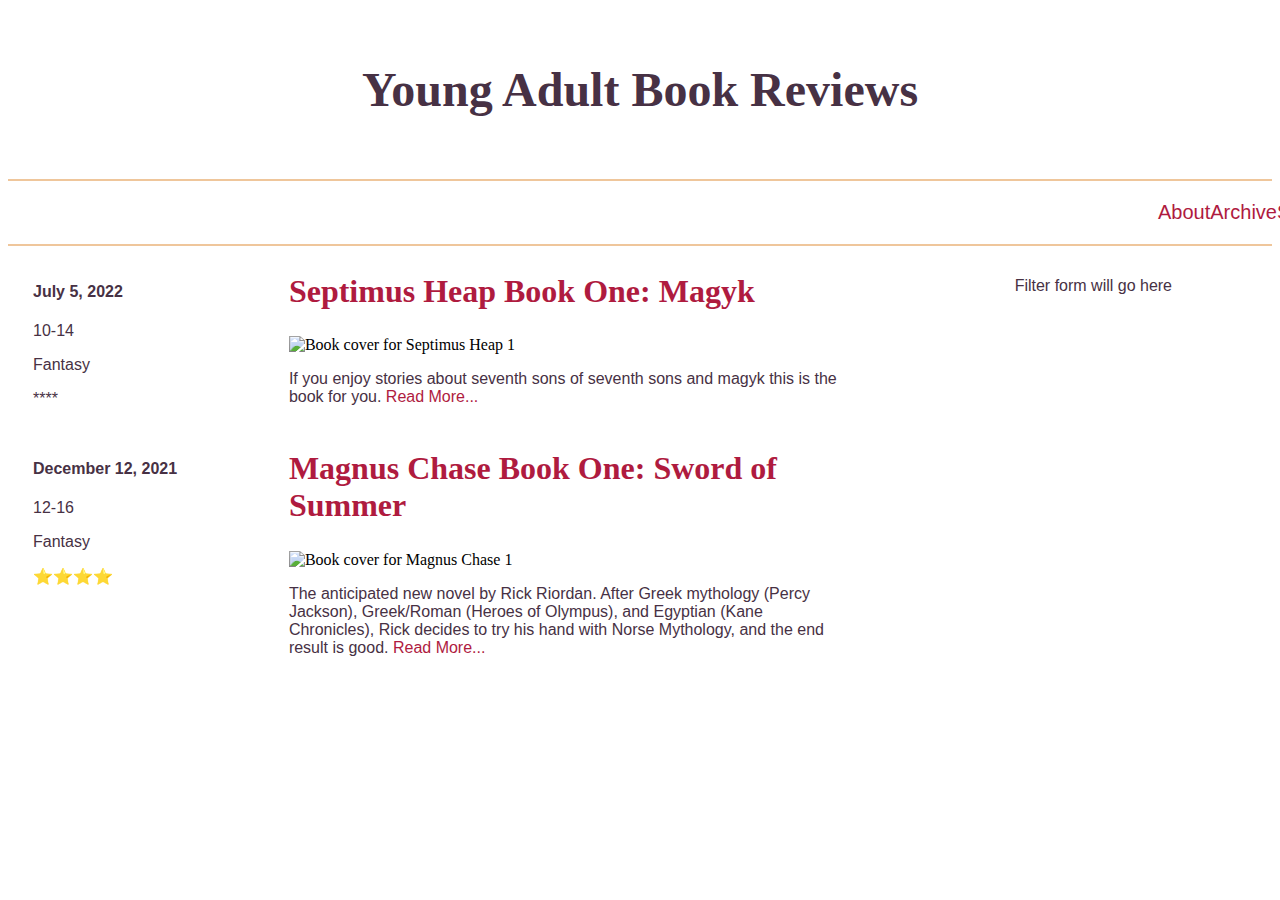
==== blog/index.html @ d50cb425 "Blog part 1" ====
<!DOCTYPE html>
<html lang="en-US">
  <head>
    <meta charset="utf-8" />
    <title>Young Adult Book Reviews</title>
    <meta name="author" content="Lily Brown" />
    <meta name="description" content="A blog reviewing child, teen, and young adult books" />
    <meta name="viewport" content="width=device-width, initial-scale=1.0" />
    <link rel="stylesheet" href="blog.css" />
    <script src="blog.js" defer></script>
  </head>
  <body>
    <header>
        <h1>Young Adult Book Reviews</h1>
        <section class="nav">
            <section class="links">
                <a>About</a> <a>Archive</a> <a>Search</a>
            </section>
        </section>
        <div class="skiptocontent">
            <a href="#maincontent">skip to main content</a>
        </div>
    </header>
    <main id="maincontent">
        <section class="content">
            <section class="review" id="1">
                <section class="info">
                    <h4 class="date">July 5, 2022</h4>
                    <p class="ages">10-14</p>
                    <p class="genre">Fantasy</p>
                    <p class="rating">****</p>
                </section>
                <section class="book">
                    <h2 class="title">Septimus Heap Book One: Magyk</h3>
                    <img class="cover" src="https://upload.wikimedia.org/wikipedia/en/5/5f/Magkycover2.jpg" alt="Book cover for Septimus Heap 1">
                    <p class="description">If you enjoy stories about seventh sons of seventh sons and magyk this is the book for you. <a class="readmore">Read More...</a></p>
                </section>
            </section>
            <section class="review" id="2">
                <section class="info">
                    <h4 class="date">December 12, 2021</h4>
                    <p class="ages">12-16</p>
                    <p class="genre">Fantasy</p>
                    <p class="rating">⭐⭐⭐⭐</p>
                </section>
                <section class="book">
                    <h2 class="title">Magnus Chase Book One: Sword of Summer</h3>
                    <img class="cover" src="https://books.google.com/books/content/images/frontcover/xWuyBAAAQBAJ?fife=w300" alt="Book cover for Magnus Chase 1">
                    <p class="description">The anticipated new novel by Rick Riordan. After Greek mythology (Percy Jackson), Greek/Roman (Heroes of Olympus), and Egyptian (Kane Chronicles), Rick decides to try his hand with Norse Mythology, and the end result is good. <a class="readmore">Read More...</a></p>
                </section>
            </section>
        </section>
        <section class="sort">
            <p>Filter form will go here</p>
        </section>
    </main>
  </body>
---- blog/blog.css ----
:root {
    --gold-color: #EFC69B;
    --red-color: #AF1B3F;
    --dark-color: #473144;
    --body-font: Helvetica, Arial, sans-serif;
    --headline-font: Times, Impact, serif;
}

header {
    text-align: center;
}

h1 {
    font-size: 3em;
    font-family: var(--headline-font);
    padding-top: 30px;
    padding-bottom: 30px;
    color: var(--dark-color);
}

.nav {
    border-top: solid;
    border-bottom: solid;
    border-width: 2px;
    border-color: var(--gold-color);
}

.links {
    display: grid;
    grid-template-columns: 1fr 1fr 1fr;
    padding-left: 1150px;
    padding-right: 50px;
    padding-top: 20px;
    padding-bottom: 20px;
    font-size: 1.25em;
    text-align: right;
    font-family: var(--body-font);
}

a {
    
    color: var(--red-color);
}

h2 {
    color: var(--red-color);
    font-size: 2em;
}

h4, p {
    font-family: var(--body-font);
    color: var(--dark-color);
}

main {
    display: grid;
    grid-template-columns: 1fr 0.5fr;
}

.review {
    display: grid;
    grid-template-columns: 0.5fr 1fr;
}

.info {
    padding-left: 25px;
    padding-top: 15px;
}

.content {
    display: grid;
    grid-template-columns: 1fr;
}

.sort {
    display: grid;
    justify-content: end;
    justify-items: end;
    padding-right: 100px;
    padding-top: 15px;
}

.skiptocontent a {
    position: absolute;
    top:-40px;
    left: 0px;
    background-color: var(--red-color);
    color: var(--gold-color);
}
.skiptocontent a:focus {
    top: 0px;
}
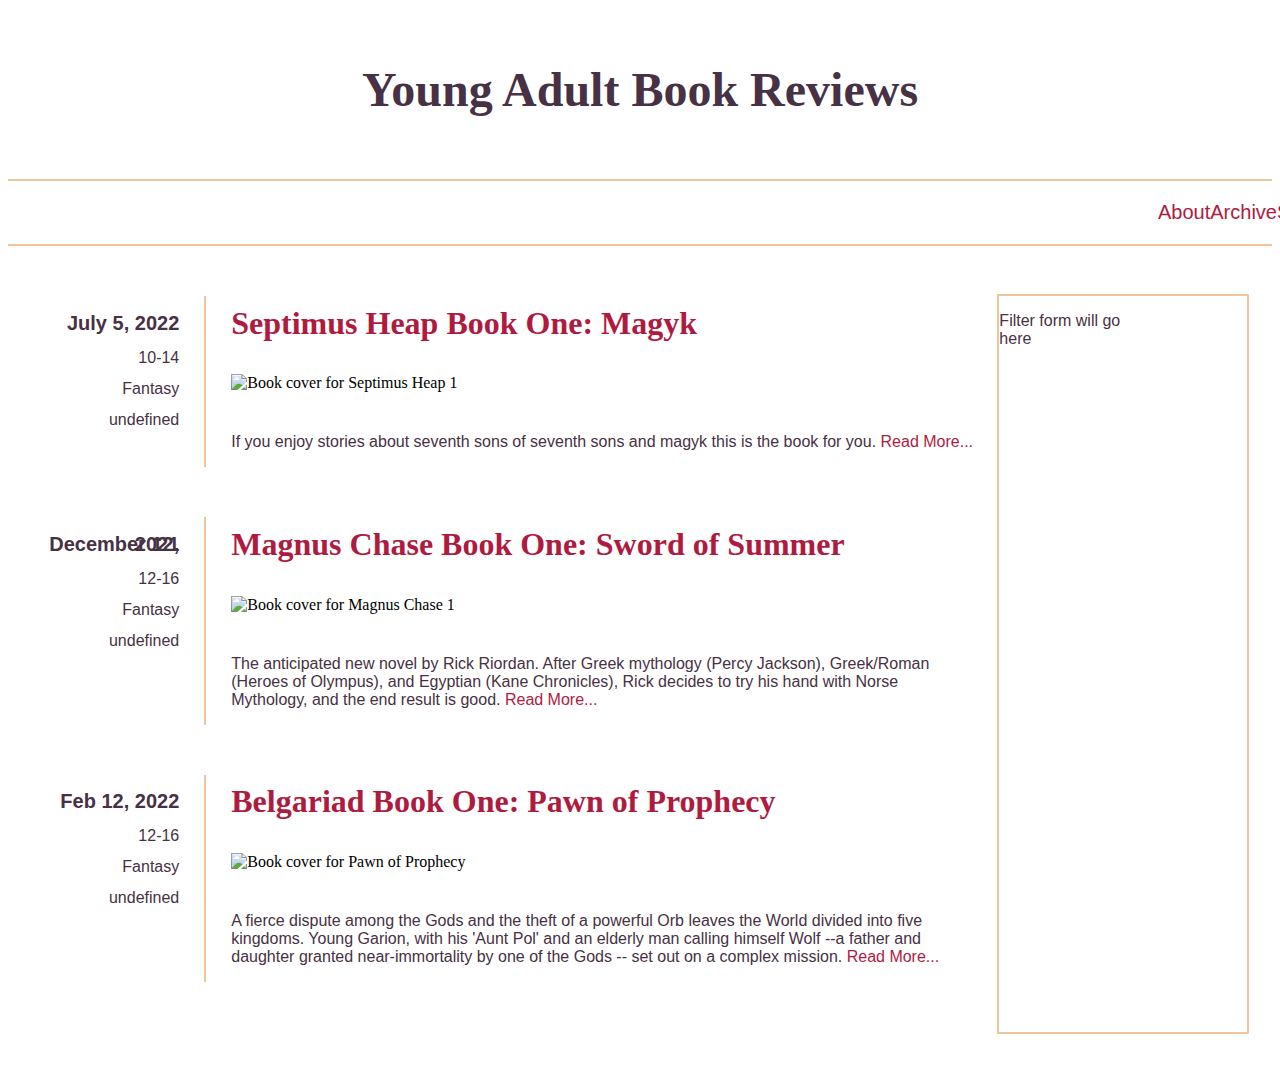
==== commit 586639c0: "Updated Blog!" ====
--- a/blog/index.html
+++ b/blog/index.html
@@ -22,35 +22,10 @@
         </div>
     </header>
     <main id="maincontent">
-        <section class="content">
-            <section class="review" id="1">
-                <section class="info">
-                    <h4 class="date">July 5, 2022</h4>
-                    <p class="ages">10-14</p>
-                    <p class="genre">Fantasy</p>
-                    <p class="rating">****</p>
-                </section>
-                <section class="book">
-                    <h2 class="title">Septimus Heap Book One: Magyk</h3>
-                    <img class="cover" src="https://upload.wikimedia.org/wikipedia/en/5/5f/Magkycover2.jpg" alt="Book cover for Septimus Heap 1">
-                    <p class="description">If you enjoy stories about seventh sons of seventh sons and magyk this is the book for you. <a class="readmore">Read More...</a></p>
-                </section>
-            </section>
-            <section class="review" id="2">
-                <section class="info">
-                    <h4 class="date">December 12, 2021</h4>
-                    <p class="ages">12-16</p>
-                    <p class="genre">Fantasy</p>
-                    <p class="rating">⭐⭐⭐⭐</p>
-                </section>
-                <section class="book">
-                    <h2 class="title">Magnus Chase Book One: Sword of Summer</h3>
-                    <img class="cover" src="https://books.google.com/books/content/images/frontcover/xWuyBAAAQBAJ?fife=w300" alt="Book cover for Magnus Chase 1">
-                    <p class="description">The anticipated new novel by Rick Riordan. After Greek mythology (Percy Jackson), Greek/Roman (Heroes of Olympus), and Egyptian (Kane Chronicles), Rick decides to try his hand with Norse Mythology, and the end result is good. <a class="readmore">Read More...</a></p>
-                </section>
-            </section>
+        <section class="content" id="content">
+            
         </section>
-        <section class="sort">
+        <section class="sort" id="sort">
             <p>Filter form will go here</p>
         </section>
     </main>
--- a/blog/blog.css
+++ b/blog/blog.css
@@ -45,6 +45,7 @@
 h2 {
     color: var(--red-color);
     font-size: 2em;
+    line-height: 0px;
 }
 
 h4, p {
@@ -52,19 +53,44 @@
     color: var(--dark-color);
 }
 
+h4 {
+    font-size: 1.25em;
+    line-height: 0px;
+}
+
 main {
+    padding-top: 50px;
     display: grid;
-    grid-template-columns: 1fr 0.5fr;
+    grid-template-columns: 1fr 0.25fr 0.025fr;
+    padding-bottom: 50px;
 }
 
 .review {
     display: grid;
-    grid-template-columns: 0.5fr 1fr;
+    grid-template-columns: 0.5fr 2fr;
+    padding-bottom: 50px;
 }
 
 .info {
+    padding-right: 25px;
+    text-align: end;
+    line-height: 15px;
+    border-right: solid;
+    border-width: 2px;
+    border-color: var(--gold-color);
+}
+
+.book {
     padding-left: 25px;
-    padding-top: 15px;
+    padding-right: 25px;
+}
+
+.cover {
+    display: block;
+    margin-left: auto;
+    margin-right: auto;
+    padding-top: 25px;
+    padding-bottom: 25px;
 }
 
 .content {
@@ -74,10 +100,10 @@
 
 .sort {
     display: grid;
-    justify-content: end;
-    justify-items: end;
     padding-right: 100px;
-    padding-top: 15px;
+    outline: solid;
+    outline-width: 2px;
+    outline-color: var(--gold-color);
 }
 
 .skiptocontent a {
